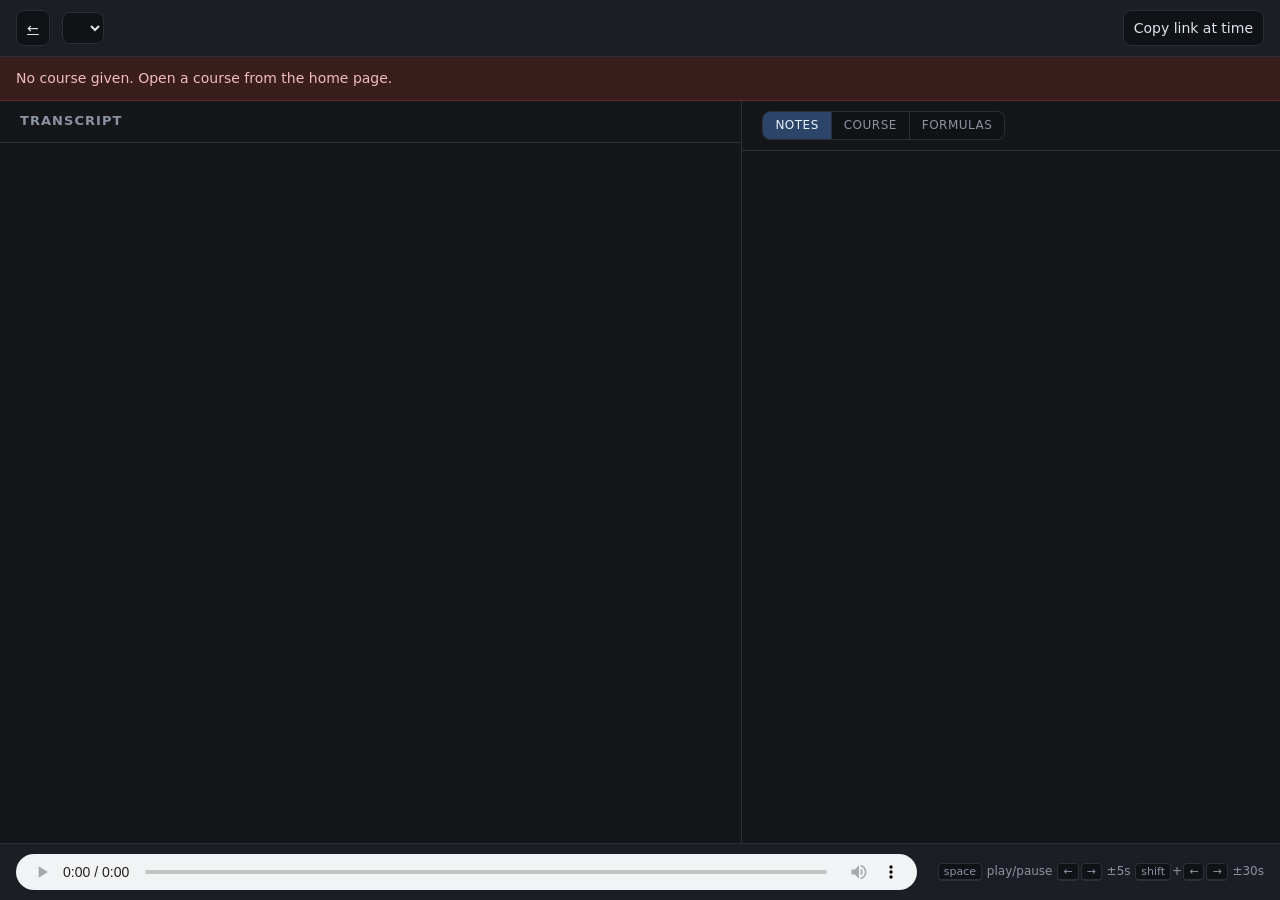
==== viewer/viewer.html @ 82511557 "first commit" ====
<!doctype html>
<html lang="en">
<head>
<meta charset="utf-8">
<meta name="viewport" content="width=device-width, initial-scale=1">
<title>Lecture viewer</title>
<link rel="stylesheet" href="vendor/katex/katex.min.css">
<link rel="stylesheet" href="viewer.css">
</head>
<body>

<header class="bar">
  <div class="bar-left">
    <a class="btn" href="index.html" title="All courses">&larr;</a>
    <label for="lecture-picker" class="sr-only">Lecture</label>
    <select id="lecture-picker" title="Choose a lecture"></select>
    <span id="lecture-meta" class="meta"></span>
  </div>
  <div class="bar-right">
    <button id="open-library" class="btn" hidden title="Search every lecture">Search &amp; index</button>
    <button id="copy-link" class="btn" title="Copy a deep link to the current time">Copy link at time</button>
  </div>
</header>

<div id="chapter-strip" class="strip" hidden></div>

<!-- Phone only: one pane at a time gets the whole screen. Folds the
     right pane's Notes/Formulas choice into the same control, so there
     is one place to switch rather than two. -->
<nav id="mobile-tabs" class="mtabs">
  <button class="mtab" data-pane="transcript">Transcript</button>
  <button class="mtab is-active" data-pane="notes">Notes</button>
  <button class="mtab" data-pane="course">Course</button>
  <button class="mtab" data-pane="math">Formulas</button>
</nav>

<div id="status" class="status" hidden></div>

<div id="library" class="library" hidden>
  <div class="library-head">
    <div class="segmented">
      <button id="lib-tab-search" class="segbtn is-active" role="tab">Search</button>
      <button id="lib-tab-index" class="segbtn" role="tab">Concept index</button>
    </div>
    <input id="lib-q" type="search" placeholder="Search across every lecture&hellip;" autocomplete="off">
    <span id="lib-note" class="meta"></span>
    <button id="lib-close" class="btn">Close</button>
  </div>
  <div id="lib-body" class="library-body"></div>
</div>

<main class="panes">
  <section class="pane pane-transcript">
    <div class="pane-head">
      <h2>Transcript</h2>
      <span id="word-count" class="meta"></span>
    </div>
    <div id="transcript" class="transcript" tabindex="0"></div>
    <button id="jump-to-current" class="jump" hidden>Jump to current &darr;</button>
  </section>

  <section class="pane pane-right" id="pane-right">
    <div class="pane-head">
      <div class="segmented" role="tablist">
        <button id="tab-notes" class="segbtn is-active" role="tab">Notes</button>
        <button id="tab-course" class="segbtn" role="tab" title="Written up from the whole lecture">Course</button>
        <button id="tab-math" class="segbtn" role="tab">Formulas</button>
      </div>
      <span id="right-count" class="meta"></span>
      <label class="toggle" id="flagged-wrap" hidden title="Show only items the model was unsure about">
        <input type="checkbox" id="only-flagged"> flagged only
      </label>
    </div>
    <div id="notes" class="notes"></div>
    <div id="course" class="notes course" hidden></div>
    <div id="math" class="math" hidden></div>
  </section>
</main>

<footer class="player">
  <audio id="audio" controls preload="metadata"></audio>
  <div class="shortcuts">
    <kbd>space</kbd> play/pause
    <kbd>&larr;</kbd><kbd>&rarr;</kbd> &plusmn;5s
    <kbd>shift</kbd>+<kbd>&larr;</kbd><kbd>&rarr;</kbd> &plusmn;30s
  </div>
</footer>

<script src="vendor/katex/katex.min.js"></script>
<script src="viewer.js"></script>
</body>
</html>
---- viewer/viewer.css ----
/* Lecture viewer. No build step, no framework -- plain CSS. */

:root {
  --bg:        #14161a;
  --bg-raised: #1b1e24;
  --bg-sunken: #101216;
  --line:      #2a2f38;
  --fg:        #dfe3ea;
  --fg-dim:    #8b93a1;
  --accent:    #6ea8fe;
  --accent-dim:#2b4468;
  --warn:      #e0a458;
  --radius:    8px;
}

* { box-sizing: border-box; }

/* A class that sets `display` outranks the browser's [hidden] rule, so any
   element toggled with .hidden = true but styled with display:flex would stay
   visible. Make the attribute win. */
[hidden] { display: none !important; }

html, body {
  height: 100%;
  margin: 0;
}

body {
  display: flex;
  flex-direction: column;
  background: var(--bg);
  color: var(--fg);
  font: 15px/1.6 system-ui, -apple-system, "Segoe UI", Roboto, sans-serif;
}

.sr-only {
  position: absolute; width: 1px; height: 1px;
  overflow: hidden; clip: rect(0 0 0 0); white-space: nowrap;
}

/* ---------------------------------------------------------------- bar --- */

.bar {
  display: flex; align-items: center; justify-content: space-between;
  gap: 16px;
  padding: 10px 16px;
  background: var(--bg-raised);
  border-bottom: 1px solid var(--line);
  flex: none;
}

.bar-left { display: flex; align-items: center; gap: 12px; min-width: 0; }

select, .btn {
  background: var(--bg-sunken);
  color: var(--fg);
  border: 1px solid var(--line);
  border-radius: var(--radius);
  padding: 6px 10px;
  font: inherit;
  font-size: 14px;
  cursor: pointer;
}

.btn:hover, select:hover { border-color: var(--accent-dim); }
.btn:active { transform: translateY(1px); }

.meta {
  color: var(--fg-dim);
  font-size: 13px;
  white-space: nowrap;
  overflow: hidden;
  text-overflow: ellipsis;
}

/* ------------------------------------------------------------- status --- */

.status {
  padding: 10px 16px;
  background: #3a2a1c;
  border-bottom: 1px solid #5a4327;
  color: #f0d5b0;
  font-size: 14px;
  flex: none;
}

.status.error { background: #3a1e1e; border-bottom-color: #5c2c2c; color: #f0bcbc; }

/* -------------------------------------------------------------- panes --- */

.panes {
  flex: 1 1 auto;
  display: flex;
  min-height: 0;
}

.pane {
  display: flex;
  flex-direction: column;
  min-height: 0;
  min-width: 0;
  position: relative;
  flex: 1 1 auto;
}

.pane-head {
  display: flex; align-items: baseline; gap: 12px;
  padding: 10px 20px;
  border-bottom: 1px solid var(--line);
  flex: none;
}

.pane-head h2 {
  margin: 0;
  font-size: 13px;
  font-weight: 600;
  letter-spacing: .08em;
  text-transform: uppercase;
  color: var(--fg-dim);
}

/* --------------------------------------------------------- transcript --- */

.transcript {
  overflow-y: auto;
  padding: 20px 24px 40vh 24px;   /* tail padding so the last line can centre */
  scroll-behavior: smooth;
  outline: none;
}

.seg {
  display: flex;
  gap: 14px;
  margin: 0 0 14px 0;
  padding: 6px 8px;
  border-radius: var(--radius);
  align-items: baseline;
}

.seg.active { background: rgba(110, 168, 254, .07); }

.seg-time {
  flex: none;
  width: 62px;
  color: var(--fg-dim);
  font-variant-numeric: tabular-nums;
  font-size: 13px;
  cursor: pointer;
  user-select: none;
  padding-top: 1px;
}

.seg-time:hover { color: var(--accent); text-decoration: underline; }

.seg-text { flex: 1 1 auto; }

.w {
  cursor: pointer;
  border-radius: 3px;
  padding: 1px 1px;
  transition: background-color .08s linear;
}

.w:hover { background: var(--accent-dim); }


.w.current {
  background: var(--accent);
  color: #10131a;
  font-weight: 600;
}

/* Low-confidence words get a subtle underline -- useful when judging a
   transcript, and it costs nothing. */
.w.lowconf { text-decoration: underline dotted var(--warn); text-underline-offset: 3px; }

.jump {
  position: absolute;
  left: 50%;
  transform: translateX(-50%);
  bottom: 18px;
  background: var(--accent);
  color: #10131a;
  border: none;
  border-radius: 999px;
  padding: 8px 16px;
  font: inherit;
  font-size: 14px;
  font-weight: 600;
  cursor: pointer;
  box-shadow: 0 4px 16px rgba(0,0,0,.45);
}

/* ------------------------------------------------------------- player --- */

.player {
  flex: none;
  display: flex;
  align-items: center;
  gap: 20px;
  padding: 10px 16px;
  background: var(--bg-raised);
  border-top: 1px solid var(--line);
}

.player audio { flex: 1 1 auto; height: 36px; }

.shortcuts {
  color: var(--fg-dim);
  font-size: 12px;
  white-space: nowrap;
}

kbd {
  background: var(--bg-sunken);
  border: 1px solid var(--line);
  border-bottom-width: 2px;
  border-radius: 4px;
  padding: 1px 5px;
  font: inherit;
  font-size: 11px;
  margin: 0 1px;
}

@media (max-width: 720px) {
  .shortcuts { display: none; }
  .seg-time { width: 52px; }
}

/* ---------------------------------------------------------- math pane --- */

.pane-transcript { flex: 1 1 58%; border-right: 1px solid var(--line); }
.pane-right      { flex: 1 1 42%; }



.toggle {
  margin-left: auto;
  color: var(--fg-dim);
  font-size: 12px;
  display: flex;
  align-items: center;
  gap: 5px;
  cursor: pointer;
  user-select: none;
}

.math {
  overflow-y: auto;
  padding: 14px 16px 40vh 16px;
}

.card {
  border: 1px solid var(--line);
  border-left: 3px solid var(--line);
  border-radius: var(--radius);
  background: var(--bg-raised);
  padding: 10px 12px;
  margin-bottom: 10px;
  cursor: pointer;
  transition: border-color .1s linear, background-color .1s linear;
}

.card:hover { border-color: var(--accent-dim); }

.card.current {
  border-color: var(--accent);
  border-left-color: var(--accent);
  background: rgba(110, 168, 254, .09);
}

.card.hidden { display: none; }

.card-head {
  display: flex;
  align-items: center;
  gap: 8px;
  margin-bottom: 8px;
  font-size: 12px;
}

.card-time {
  color: var(--fg-dim);
  font-variant-numeric: tabular-nums;
}

.chip {
  border: 1px solid var(--line);
  border-radius: 999px;
  padding: 1px 8px;
  color: var(--fg-dim);
  text-transform: lowercase;
  letter-spacing: .02em;
}

.chip.definition { color: #7ee0b8; border-color: #2c5a48; }
.chip.theorem    { color: #b6a8f5; border-color: #443a6b; }
.chip.proof,
.chip.step       { color: #8fb8e8; border-color: #2b4468; }
.chip.example    { color: #e0c27e; border-color: #5a4a27; }

.badge {
  margin-left: auto;
  background: #4a3413;
  border: 1px solid var(--warn);
  color: var(--warn);
  border-radius: 999px;
  padding: 1px 8px;
  font-size: 11px;
  font-weight: 600;
  white-space: nowrap;
}

.card-latex {
  overflow-x: auto;
  overflow-y: hidden;
  padding: 6px 2px;
  font-size: 17px;
}

/* KaTeX renders white-on-dark fine, it just needs the colour inherited. */
.card-latex .katex { color: var(--fg); }

.card-latex.raw {
  font-family: ui-monospace, "Cascadia Mono", Consolas, monospace;
  font-size: 13px;
  color: var(--warn);
  white-space: pre-wrap;
  word-break: break-word;
}

.card-said {
  color: var(--fg-dim);
  font-size: 13px;
  line-height: 1.45;
  border-top: 1px dashed var(--line);
  margin-top: 8px;
  padding-top: 7px;
}

.card-said::before {
  content: "said: ";
  color: var(--fg-dim);
  opacity: .7;
}

.card-note {
  color: var(--warn);
  font-size: 12px;
  margin-top: 6px;
}

.math-empty {
  color: var(--fg-dim);
  font-size: 14px;
  padding: 8px 2px;
  line-height: 1.6;
}

@media (max-width: 900px) {
  .panes { flex-direction: column; }
  .pane-transcript { border-right: none; border-bottom: 1px solid var(--line); }
  .pane-transcript, .pane-math { flex: 1 1 50%; }
}

/* --------------------------------------------------------- notes pane --- */

.segmented {
  display: inline-flex;
  border: 1px solid var(--line);
  border-radius: var(--radius);
  overflow: hidden;
}

.segbtn {
  background: var(--bg-sunken);
  color: var(--fg-dim);
  border: none;
  padding: 4px 12px;
  font: inherit;
  font-size: 12px;
  letter-spacing: .04em;
  text-transform: uppercase;
  cursor: pointer;
}

.segbtn + .segbtn { border-left: 1px solid var(--line); }
.segbtn:hover { color: var(--fg); }
.segbtn.is-active { background: var(--accent-dim); color: #eaf1ff; }

.notes {
  overflow-y: auto;
  padding: 16px 20px 40vh 20px;
}

.note {
  border-left: 3px solid var(--line);
  padding: 2px 0 2px 14px;
  margin-bottom: 22px;
  cursor: pointer;
}

.note:hover { border-left-color: var(--accent-dim); }
.note.current { border-left-color: var(--accent); }
.note.current .note-heading { color: #fff; }

.note-head {
  display: flex;
  align-items: baseline;
  gap: 9px;
  margin-bottom: 6px;
}

.note-time {
  color: var(--fg-dim);
  font-size: 12px;
  font-variant-numeric: tabular-nums;
  flex: none;
}

.note-heading {
  font-size: 15px;
  font-weight: 650;
  color: var(--fg);
  line-height: 1.3;
}

.note-body { font-size: 14.5px; line-height: 1.62; }
.note-body p { margin: 0 0 9px 0; }
.note-body ul { margin: 0 0 9px 0; padding-left: 20px; }
.note-body li { margin-bottom: 3px; }
.note-body strong { color: #fff; font-weight: 650; }
.note-body .katex { color: var(--fg); }

.note-display {
  overflow-x: auto;
  overflow-y: hidden;
  padding: 7px 0 10px 0;
  text-align: center;
}

.note-badmath {
  font-family: ui-monospace, "Cascadia Mono", Consolas, monospace;
  font-size: 12.5px;
  color: var(--warn);
}

.note-points {
  margin-top: 9px;
  padding: 8px 11px;
  background: var(--bg-raised);
  border-radius: var(--radius);
  border: 1px solid var(--line);
}

.note-points li { margin-bottom: 2px; font-size: 13.5px; }
.note-points ul { margin: 0; padding-left: 17px; }

.note-unanchored {
  color: var(--warn);
  font-size: 11px;
  border: 1px solid var(--warn);
  border-radius: 999px;
  padding: 0 7px;
  flex: none;
}

.pane-empty {
  color: var(--fg-dim);
  font-size: 14px;
  padding: 14px 4px;
  line-height: 1.65;
}

.pane-empty code {
  background: var(--bg-sunken);
  border: 1px solid var(--line);
  border-radius: 4px;
  padding: 1px 5px;
  font-size: 12.5px;
}

/* note kinds that the math pane does not use */
.chip.proof   { color: #8fb8e8; border-color: #2b4468; }
.chip.method  { color: #7fd8d0; border-color: #275a55; }
.chip.remark  { color: #b0b7c3; border-color: #3a414d; }
.chip.admin   { color: #7d8590; border-color: #333a44; }
.chip.overview,
.chip.summary { color: #d3a6e8; border-color: #4b3358; }

/* --------------------------------------------------- course notes pane --- */

/* Shares .note and .note-body with the pane beside it -- same markdown, same
   click-to-seek -- and adds the parts that only exist because this pane was
   written from the whole lecture at once: a title, an opening summary, and
   what to remember at the end. */

.course-head {
  border-bottom: 1px solid var(--line);
  padding-bottom: 14px;
  margin-bottom: 22px;
}

.course-title {
  margin: 0 0 8px 0;
  font-size: 19px;
  font-weight: 680;
  line-height: 1.25;
  color: #fff;
}

.course-summary {
  font-size: 14.5px;
  line-height: 1.62;
  color: var(--fg);
}

.course-summary p { margin: 0 0 8px 0; }
.course-summary p:last-child { margin-bottom: 0; }

.course-prereq {
  margin: 10px 0 0 0;
  font-size: 13px;
  color: var(--fg-dim);
}

.course-prereq-label {
  text-transform: uppercase;
  letter-spacing: .05em;
  font-size: 11px;
  margin-right: 8px;
  color: var(--fg-dim);
  border: 1px solid var(--line);
  border-radius: 999px;
  padding: 1px 7px;
}

/* Not a warning, unlike .note-unanchored -- just the far end of a section
   whose start time is the only one the reader is given. */
.section-span {
  color: var(--fg-dim);
  font-size: 11.5px;
  font-variant-numeric: tabular-nums;
  flex: none;
}

.course-aside {
  margin-top: 28px;
  padding: 12px 14px;
  background: var(--bg-raised);
  border: 1px solid var(--line);
  border-radius: var(--radius);
}

.course-aside h3 {
  margin: 0 0 8px 0;
  font-size: 11.5px;
  font-weight: 650;
  text-transform: uppercase;
  letter-spacing: .06em;
  color: var(--fg-dim);
}

.course-aside ul { margin: 0; padding-left: 18px; }
.course-aside li { margin-bottom: 5px; font-size: 14px; line-height: 1.55; }
.course-aside li:last-child { margin-bottom: 0; }

.course-open { border-color: #4a4230; }
.course-open h3 { color: var(--warn); }

.course-by {
  margin: 18px 0 0 0;
  font-size: 11.5px;
  color: var(--fg-dim);
}

/* ------------------------------------------------------ chapter strip --- */

.strip {
  /* The playhead is absolutely positioned inside this; without a positioned
     ancestor it resolves against the viewport and draws down the whole page. */
  position: relative;
  display: flex;
  height: 26px;
  flex: none;
  background: var(--bg-sunken);
  border-bottom: 1px solid var(--line);
  overflow: hidden;
}

.strip-seg {
  position: relative;
  min-width: 2px;
  border-right: 1px solid rgba(0, 0, 0, .45);
  cursor: pointer;
  display: flex;
  align-items: center;
  overflow: hidden;
  opacity: .62;
  transition: opacity .1s linear;
}

.strip-seg:last-child { border-right: none; }
.strip-seg:hover { opacity: .95; }
.strip-seg.current { opacity: 1; box-shadow: inset 0 -3px 0 var(--fg); }

.strip-label {
  padding: 0 8px;
  font-size: 11px;
  font-weight: 600;
  color: #0d1016;
  white-space: nowrap;
  overflow: hidden;
  text-overflow: ellipsis;
  letter-spacing: .01em;
}

/* Chapter types get their own colour, per the brief. */
.strip-seg.admin      { background: #5b6472; }
.strip-seg.motivation { background: #d9a441; }
.strip-seg.definition { background: #4fbf90; }
.strip-seg.theorem    { background: #8f7fe8; }
.strip-seg.proof      { background: #5b9de0; }
.strip-seg.example    { background: #e0854a; }
.strip-seg.aside      { background: #7d8590; }

.strip-playhead {
  position: absolute;
  top: 0; bottom: 0;
  width: 2px;
  background: #fff;
  pointer-events: none;
}

/* ------------------------------------------------------------ library --- */

.library {
  position: fixed;
  inset: 0;
  z-index: 40;
  background: rgba(8, 10, 14, .93);
  display: flex;
  flex-direction: column;
}

.library-head {
  display: flex;
  align-items: center;
  gap: 12px;
  padding: 14px 18px;
  border-bottom: 1px solid var(--line);
  background: var(--bg-raised);
  flex: none;
}

#lib-q {
  flex: 1 1 auto;
  min-width: 0;
  background: var(--bg-sunken);
  border: 1px solid var(--line);
  border-radius: var(--radius);
  color: var(--fg);
  font: inherit;
  font-size: 15px;
  padding: 8px 12px;
}

#lib-q:focus { outline: none; border-color: var(--accent); }

.library-body {
  overflow-y: auto;
  padding: 18px 22px 40px 22px;
}

.hit {
  border: 1px solid var(--line);
  border-radius: var(--radius);
  background: var(--bg-raised);
  padding: 12px 14px;
  margin-bottom: 10px;
  cursor: pointer;
  max-width: 900px;
}

.hit:hover { border-color: var(--accent-dim); }

.hit-head {
  display: flex;
  align-items: baseline;
  gap: 9px;
  margin-bottom: 5px;
  flex-wrap: wrap;
}

.hit-title { font-size: 15px; font-weight: 650; color: var(--fg); }
.hit-sum { color: var(--fg-dim); font-size: 13.5px; line-height: 1.55; }

.hit-whys {
  margin-left: auto;
  display: inline-flex;
  gap: 6px;
  flex: none;
}

.hit-why {
  font-size: 11px;
  color: var(--fg-dim);
  border: 1px solid var(--line);
  border-radius: 999px;
  padding: 0 7px;
}

.hit-why.lexical  { color: #7ee0b8; border-color: #2c5a48; }
.hit-why.semantic { color: #b6a8f5; border-color: #443a6b; }

.idx-letter {
  font-size: 13px;
  font-weight: 700;
  color: var(--accent);
  letter-spacing: .1em;
  margin: 18px 0 7px 0;
  border-bottom: 1px solid var(--line);
  padding-bottom: 4px;
  max-width: 900px;
}

.idx-row {
  display: flex;
  gap: 10px;
  align-items: baseline;
  padding: 4px 0;
  max-width: 900px;
  flex-wrap: wrap;
}

.idx-name { font-weight: 600; min-width: 230px; }
.idx-links { display: flex; gap: 8px; flex-wrap: wrap; }

.idx-link {
  color: var(--accent);
  font-size: 12.5px;
  font-variant-numeric: tabular-nums;
  cursor: pointer;
  border-bottom: 1px dotted var(--accent-dim);
}

.idx-link:hover { border-bottom-style: solid; }
.idx-link.canonical { font-weight: 700; }

.idx-assumed {
  font-size: 11.5px;
  color: var(--warn);
}

/* ---------------------------------------------------- correction form --- */

.fixbtn {
  background: none;
  border: 1px solid var(--line);
  border-radius: 999px;
  color: var(--fg-dim);
  font: inherit;
  font-size: 11px;
  padding: 0 8px;
  cursor: pointer;
  margin-left: 6px;
}

.fixbtn:hover { color: var(--accent); border-color: var(--accent-dim); }

.fixform {
  margin-top: 9px;
  padding: 10px;
  border: 1px solid var(--accent-dim);
  border-radius: var(--radius);
  background: var(--bg-sunken);
}

.fixform label {
  display: block;
  font-size: 11px;
  color: var(--fg-dim);
  margin-bottom: 4px;
  text-transform: uppercase;
  letter-spacing: .05em;
}

.fixform textarea {
  width: 100%;
  background: var(--bg);
  color: var(--fg);
  border: 1px solid var(--line);
  border-radius: 5px;
  font-family: ui-monospace, "Cascadia Mono", Consolas, monospace;
  font-size: 13px;
  padding: 7px;
  resize: vertical;
  min-height: 54px;
}

.fixform textarea:focus { outline: none; border-color: var(--accent); }

.fixrow { display: flex; gap: 8px; align-items: center; margin-top: 8px; }
.fixmsg { font-size: 12px; color: var(--fg-dim); }
.fixmsg.ok { color: #7ee0b8; }
.fixmsg.err { color: #f0bcbc; }

.fixpreview {
  margin-top: 8px;
  padding: 7px;
  border: 1px dashed var(--line);
  border-radius: 5px;
  min-height: 28px;
  overflow-x: auto;
}

.card.corrected { border-left-color: #7ee0b8; }

/* ---------------------------------------------------------------- phone --- */

.mtabs { display: none; }

.mtab {
  flex: 1 1 0;
  background: var(--bg-sunken);
  color: var(--fg-dim);
  border: none;
  border-bottom: 2px solid transparent;
  padding: 11px 4px;
  font: inherit;
  font-size: 13px;
  font-weight: 600;
  cursor: pointer;
}

.mtab.is-active { color: var(--fg); border-bottom-color: var(--accent); }

@media (max-width: 820px) {
  .mtabs {
    display: flex;
    flex: none;
    border-bottom: 1px solid var(--line);
  }

  /* One pane at a time, using the full height rather than half of it. */
  .panes { flex-direction: column; }
  .pane-transcript, .pane-right { flex: 1 1 auto; border-right: none; }
  body.m-transcript .pane-right { display: none; }
  body.m-right .pane-transcript { display: none; }

  /* The right pane's own tabs are folded into the bar above it. */
  body.m-right .pane-right .segmented { display: none; }

  .bar { flex-wrap: wrap; padding: 8px 10px; gap: 8px; }
  .bar-left { flex: 1 1 100%; gap: 8px; }
  .bar-right { flex: 1 1 100%; }
  .bar-right .btn { flex: 1 1 auto; }
  #lecture-picker { flex: 1 1 auto; min-width: 0; }
  #lecture-meta { display: none; }

  .pane-head { padding: 8px 12px; }
  .transcript { padding: 12px 12px 45vh 12px; }
  .notes { padding: 12px 14px 45vh 14px; }
  .math { padding: 10px 12px 45vh 12px; }
  /* Four tabs across a phone; "Formulas" is the first word to give. */
  .mtab { font-size: 12px; padding: 11px 2px; }
  .course-title { font-size: 18px; }

  .seg { gap: 9px; }
  .seg-time { width: 46px; font-size: 12px; }

  .library-head { flex-wrap: wrap; padding: 10px 12px; gap: 8px; }
  #lib-q { flex: 1 1 100%; font-size: 16px; }  /* 16px stops iOS zooming on focus */
  .library-body { padding: 12px 12px 40px 12px; }
  .idx-name { min-width: 0; flex: 1 1 100%; }

  .note-body { font-size: 15px; }
  .card-latex { font-size: 16px; }

  .player { padding: 8px 10px; gap: 10px; }
  .player audio { height: 40px; }
}

@media (max-width: 520px) {
  /* Three chapters across 380px leaves no room for words. */
  .strip-label { display: none; }
  .strip { height: 18px; }
}

@media (pointer: coarse) {
  .btn, .segbtn, .mtab, select { min-height: 44px; }
  .w { padding: 2px 1px; }          /* a slightly fatter tap target per word */
  .seg-time { padding: 4px 0; }
}
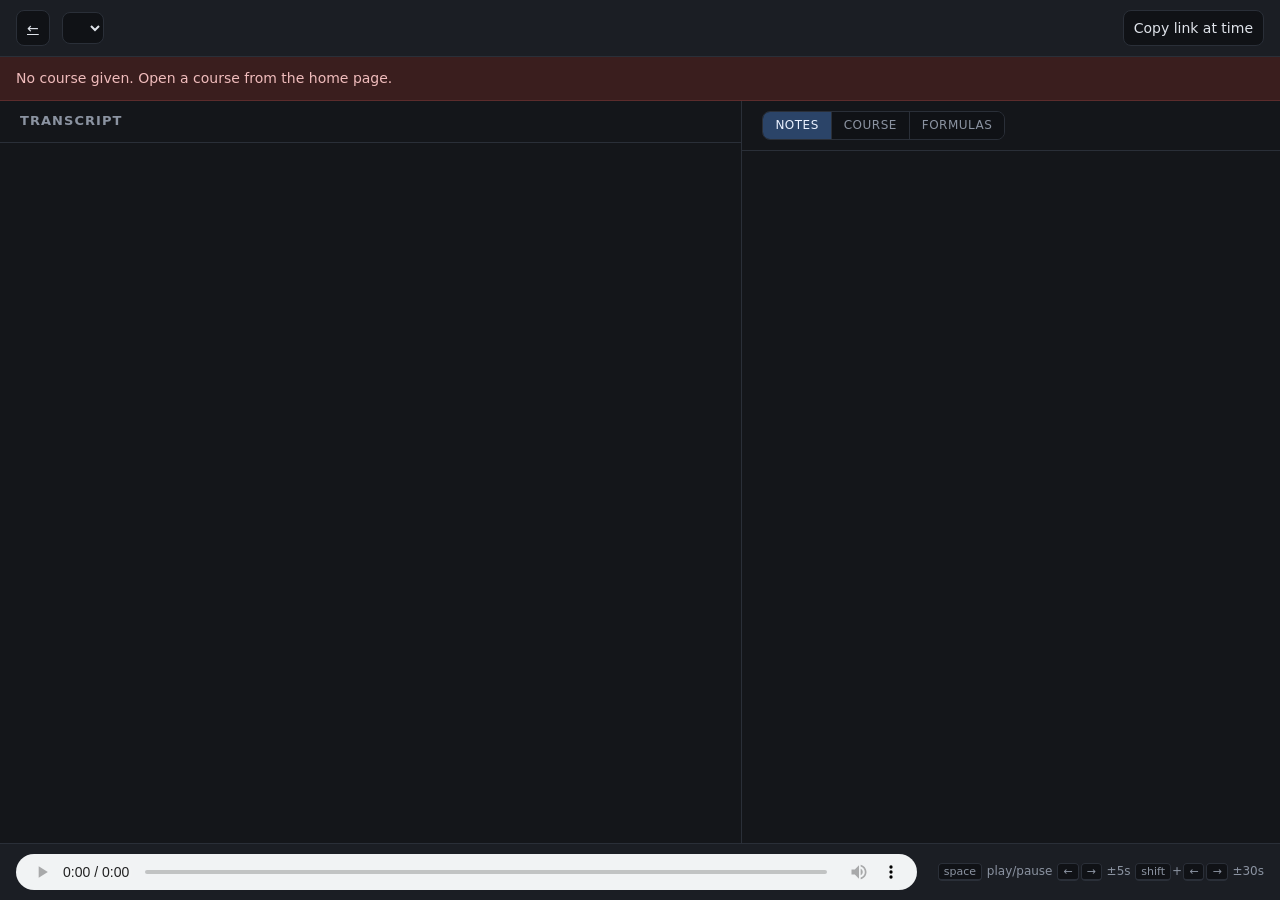
==== commit 798079b2: "add timeline titles on phone" ====
--- a/viewer/viewer.html
+++ b/viewer/viewer.html
@@ -23,6 +23,11 @@
 </header>
 
 <div id="chapter-strip" class="strip" hidden></div>
+
+<!-- Phone only: the strip is too narrow for labels there, and a touch screen
+     has no hover to fall back on, so the chapter under the playhead is named
+     here instead. -->
+<div id="chapter-now" class="strip-now" hidden></div>
 
 <!-- Phone only: one pane at a time gets the whole screen. Folds the
      right pane's Notes/Formulas choice into the same control, so there
--- a/viewer/viewer.css
+++ b/viewer/viewer.css
@@ -615,14 +615,15 @@
   letter-spacing: .01em;
 }
 
-/* Chapter types get their own colour, per the brief. */
-.strip-seg.admin      { background: #5b6472; }
-.strip-seg.motivation { background: #d9a441; }
-.strip-seg.definition { background: #4fbf90; }
-.strip-seg.theorem    { background: #8f7fe8; }
-.strip-seg.proof      { background: #5b9de0; }
-.strip-seg.example    { background: #e0854a; }
-.strip-seg.aside      { background: #7d8590; }
+/* Chapter types get their own colour, per the brief. The caption's dot is
+   listed alongside each so the two can never drift apart. */
+.strip-seg.admin,      .strip-now-dot.admin      { background: #5b6472; }
+.strip-seg.motivation, .strip-now-dot.motivation { background: #d9a441; }
+.strip-seg.definition, .strip-now-dot.definition { background: #4fbf90; }
+.strip-seg.theorem,    .strip-now-dot.theorem    { background: #8f7fe8; }
+.strip-seg.proof,      .strip-now-dot.proof      { background: #5b9de0; }
+.strip-seg.example,    .strip-now-dot.example    { background: #e0854a; }
+.strip-seg.aside,      .strip-now-dot.aside      { background: #7d8590; }
 
 .strip-playhead {
   position: absolute;
@@ -630,6 +631,31 @@
   width: 2px;
   background: #fff;
   pointer-events: none;
+}
+
+/* Off on a wide screen, where the strip labels itself. Turned on below,
+   at the width where those labels stop fitting. */
+.strip-now { display: none; }
+
+.strip-now-dot {
+  width: 9px;
+  height: 9px;
+  border-radius: 2px;
+  flex: none;
+  background: var(--fg-dim);
+}
+
+.strip-now-time {
+  color: var(--fg-dim);
+  font-variant-numeric: tabular-nums;
+  flex: none;
+}
+
+.strip-now-title {
+  font-weight: 600;
+  overflow: hidden;
+  text-overflow: ellipsis;
+  white-space: nowrap;
 }
 
 /* ------------------------------------------------------------ library --- */
@@ -866,6 +892,23 @@
   .mtab { font-size: 12px; padding: 11px 2px; }
   .course-title { font-size: 18px; }
 
+  /* Same breakpoint as the phone layout above, not the 520px one that hides
+     the strip's labels: between the two the labels survive but are ellipsised
+     down to a word or two, and a touch screen has no tooltip to recover the
+     rest from. */
+  .strip-now {
+    display: flex;
+    align-items: center;
+    gap: 8px;
+    flex: none;
+    min-height: 30px;
+    padding: 5px 12px;
+    background: var(--bg-sunken);
+    border-bottom: 1px solid var(--line);
+    font-size: 12.5px;
+    color: var(--fg);
+  }
+
   .seg { gap: 9px; }
   .seg-time { width: 46px; font-size: 12px; }
 
